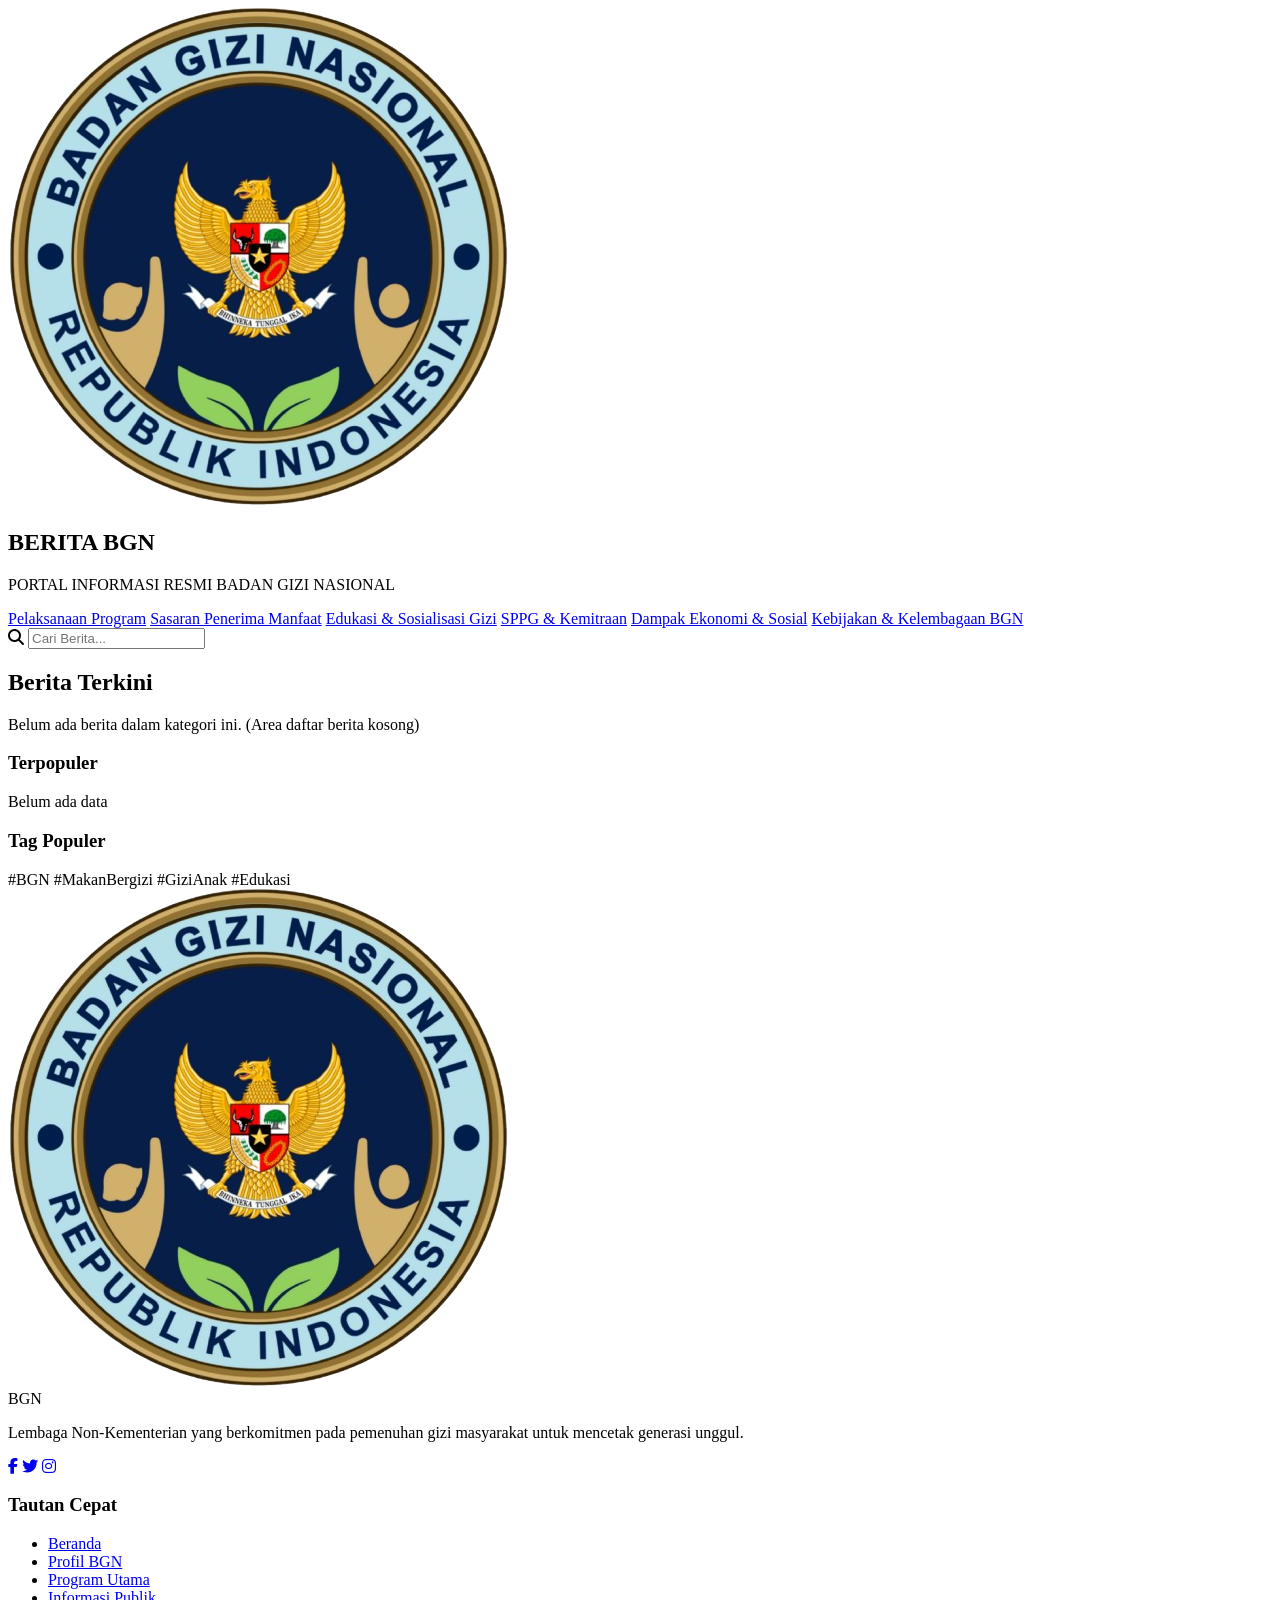
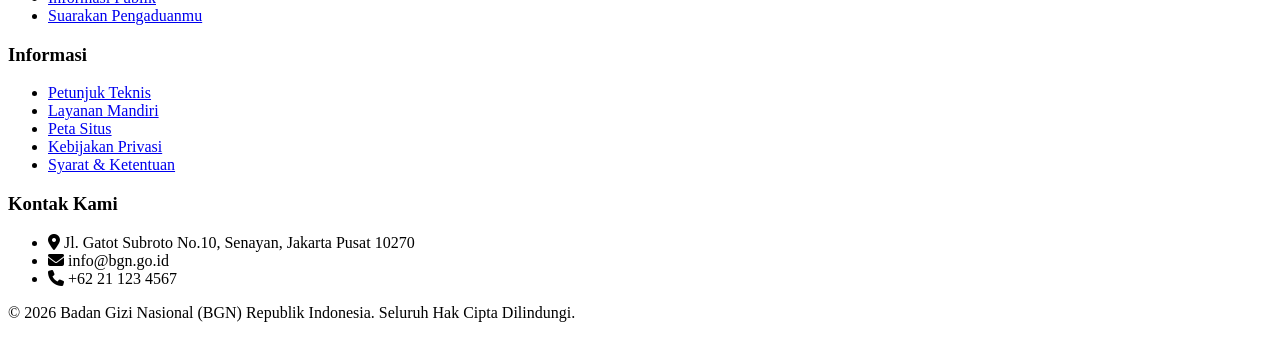
==== makan-bergizi-gratis.html @ b0ad6672 "Add files via upload" ====
<!DOCTYPE html>
<html lang="id">
<head>
    <meta charset="UTF-8" />
    <meta name="viewport" content="width=device-width, initial-scale=1.0" />
    <title>Badan Gizi Nasional - Portal Berita & Program</title>
    <link rel="stylesheet" href="https://cdnjs.cloudflare.com/ajax/libs/font-awesome/6.4.0/css/all.min.css" />
    <link rel="stylesheet" href="css/style-detail.css" />
</head>
<body>
    <section class="bgn-hero-banner">
        <div class="container hero-banner-content">
            <div class="hero-logo-side">
                <div class="hero-logo-box">
                    <img src="assets/logo bgn.png" alt="Logo BGN" />
                </div>
            </div>
            <div class="hero-text-side">
                <h1>BERITA BGN</h1>
                <p>PORTAL INFORMASI RESMI BADAN GIZI NASIONAL</p>
            </div>
        </div>
    </section>

    <nav class="news-sub-nav">
        <div class="container nav-links-wrapper">
            <a href="#" class="active">Pelaksanaan Program</a>
            <a href="#">Sasaran Penerima Manfaat</a>
            <a href="#">Edukasi & Sosialisasi Gizi</a>
            <a href="#">SPPG & Kemitraan</a>
            <a href="#">Dampak Ekonomi & Sosial</a>
            <a href="#">Kebijakan & Kelembagaan BGN</a>
            <div class="search-box">
                <i class="fas fa-search"></i>
                <input type="text" placeholder="Cari Berita..." />
            </div>
        </div>
    </nav>

    <main class="main-news-section container">
        <section class="news-content-area">
            <h2 class="section-title">Berita Terkini</h2>
            <div class="empty-news-box">
                <p class="placeholder-text">Belum ada berita dalam kategori ini. (Area daftar berita kosong)</p>
            </div>
        </section>
        <aside class="news-sidebar">
            <div class="sidebar-widget">
                <h3>Terpopuler</h3>
                <div class="empty-widget-box">
                    <p class="placeholder-text">Belum ada data</p>
                </div>
            </div>
            <div class="sidebar-widget">
                <h3>Tag Populer</h3>
                <div class="tag-cloud">
                    <span class="tag">#BGN</span>
                    <span class="tag">#MakanBergizi</span>
                    <span class="tag">#GiziAnak</span>
                    <span class="tag">#Edukasi</span>
                </div>
            </div>
        </aside>
    </main>

    <footer class="footer-section">
        <div class="footer-container">
            <div class="footer-col footer-about">
                <div class="footer-logo">
                    <div class="footer-logo-box">
                        <img src="assets/logo bgn.png" alt="Logo BGN" />
                    </div>
                    <span>BGN</span>
                </div>
                <p>Lembaga Non-Kementerian yang berkomitmen pada pemenuhan gizi masyarakat untuk mencetak generasi unggul.</p>
                <div class="footer-socials">
                    <a href="#"><i class="fa-brands fa-facebook-f"></i></a>
                    <a href="#"><i class="fa-brands fa-twitter"></i></a>
                    <a href="#"><i class="fa-brands fa-instagram"></i></a>
                </div>
            </div>
            <div class="footer-col">
                <h3>Tautan Cepat</h3>
                <ul>
                    <li><a href="#">Beranda</a></li>
                    <li><a href="#">Profil BGN</a></li>
                    <li><a href="#">Program Utama</a></li>
                    <li><a href="#">Informasi Publik</a></li>
                    <li><a href="#">Suarakan Pengaduanmu</a></li>
                </ul>
            </div>
            <div class="footer-col">
                <h3>Informasi</h3>
                <ul>
                    <li><a href="#">Petunjuk Teknis</a></li>
                    <li><a href="#">Layanan Mandiri</a></li>
                    <li><a href="#">Peta Situs</a></li>
                    <li><a href="#">Kebijakan Privasi</a></li>
                    <li><a href="#">Syarat & Ketentuan</a></li>
                </ul>
            </div>
            <div class="footer-col footer-contact">
                <h3>Kontak Kami</h3>
                <ul>
                    <li>
                        <i class="fa-solid fa-location-dot"></i>
                        <span>Jl. Gatot Subroto No.10, Senayan, Jakarta Pusat 10270</span>
                    </li>
                    <li>
                        <i class="fa-solid fa-envelope"></i>
                        <span>info@bgn.go.id</span>
                    </li>
                    <li>
                        <i class="fa-solid fa-phone"></i>
                        <span>+62 21 123 4567</span>
                    </li>
                </ul>
            </div>
        </div>
        <div class="footer-bottom">
            <div class="footer-bottom-container">
                <p>&copy; 2026 Badan Gizi Nasional (BGN) Republik Indonesia. Seluruh Hak Cipta Dilindungi.</p>
                <div class="mini-badge"></div>
                <div class="mini-badge"></div>
            </div>
        </div>
    </footer>
</body>
</html>
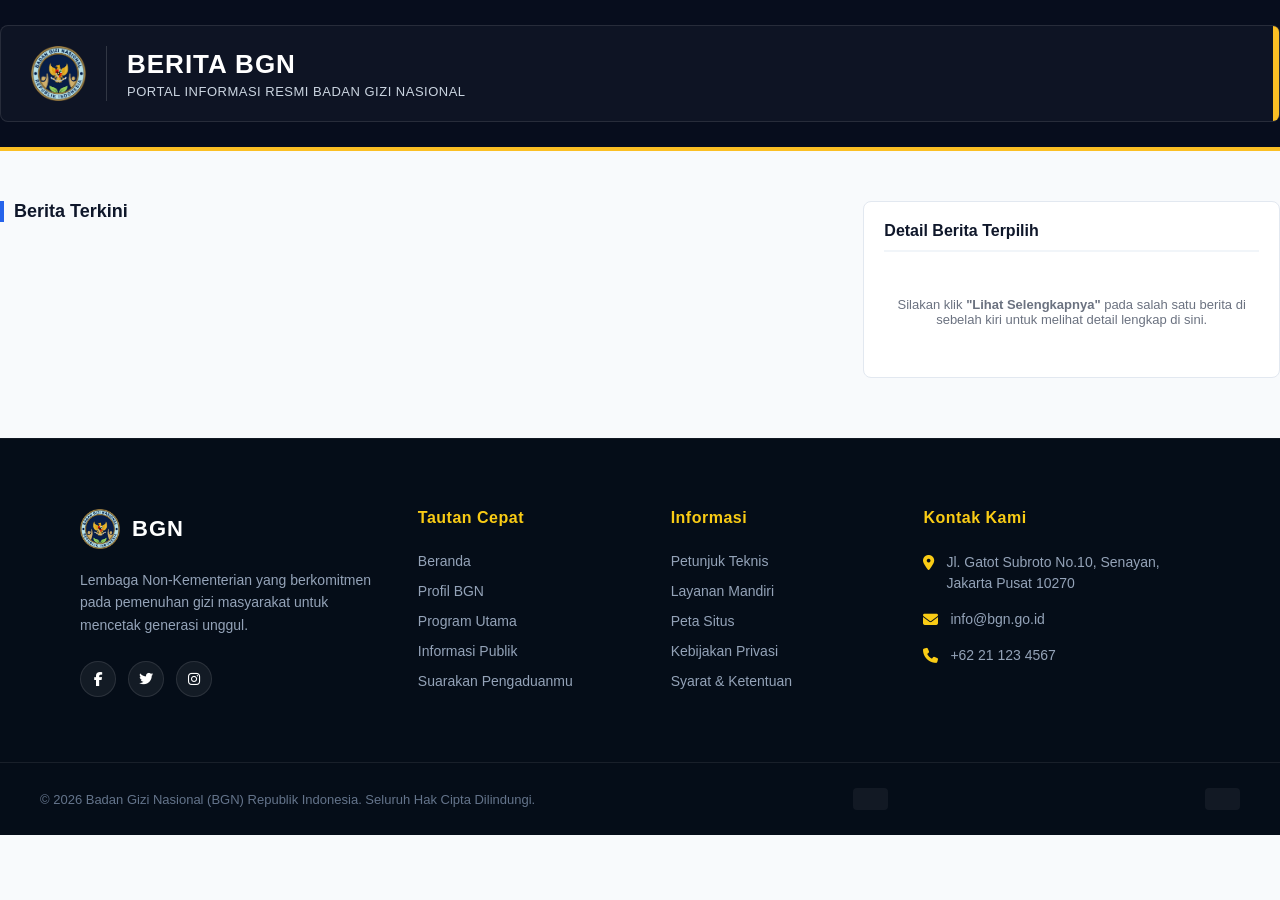
==== commit 296beee3: "Update makan-bergizi-gratis.html" ====
--- a/makan-bergizi-gratis.html
+++ b/makan-bergizi-gratis.html
@@ -22,47 +22,31 @@
         </div>
     </section>
 
-    <nav class="news-sub-nav">
-        <div class="container nav-links-wrapper">
-            <a href="#" class="active">Pelaksanaan Program</a>
-            <a href="#">Sasaran Penerima Manfaat</a>
-            <a href="#">Edukasi & Sosialisasi Gizi</a>
-            <a href="#">SPPG & Kemitraan</a>
-            <a href="#">Dampak Ekonomi & Sosial</a>
-            <a href="#">Kebijakan & Kelembagaan BGN</a>
-            <div class="search-box">
-                <i class="fas fa-search"></i>
-                <input type="text" placeholder="Cari Berita..." />
+   <main class="main-news-section container" style="display: flex; gap: 30px; align-items: flex-start; padding-top: 20px;">
+    
+    <!-- Bagian Kiri: List Berita -->
+    <section class="news-content-area" style="flex: 2;">
+        <h2 class="section-title">Berita Terkini</h2>
+        <div id="container-berita"></div> 
+    </section>
+
+    <!-- Bagian Kanan: Detail Berita (Pengganti Terpopuler) -->
+    <aside class="sidebar-kanan" style="flex: 1; position: sticky; top: 20px;">
+        <div class="detail-preview-card" style="background: #fff; border: 1px solid #e2e8f0; border-radius: 8px; padding: 20px;">
+            <h3 style="font-size: 16px; font-weight: 700; color: #0f172a; margin-bottom: 15px; border-bottom: 2px solid #f1f5f9; padding-bottom: 10px;">
+                Detail Berita Terpilih
+            </h3>
+            
+            <!-- Tempat di mana detail berita akan muncul -->
+            <div id="sidebar-detail-content">
+                <p style="font-size: 13px; color: #6b7280; text-align: center; padding: 30px 0;">
+                    Silakan klik <strong>"Lihat Selengkapnya"</strong> pada salah satu berita di sebelah kiri untuk melihat detail lengkap di sini.
+                </p>
             </div>
         </div>
-    </nav>
+    </aside>
 
-    <main class="main-news-section container">
-        <section class="news-content-area">
-            <h2 class="section-title">Berita Terkini</h2>
-            <div class="empty-news-box">
-                <p class="placeholder-text">Belum ada berita dalam kategori ini. (Area daftar berita kosong)</p>
-            </div>
-        </section>
-        <aside class="news-sidebar">
-            <div class="sidebar-widget">
-                <h3>Terpopuler</h3>
-                <div class="empty-widget-box">
-                    <p class="placeholder-text">Belum ada data</p>
-                </div>
-            </div>
-            <div class="sidebar-widget">
-                <h3>Tag Populer</h3>
-                <div class="tag-cloud">
-                    <span class="tag">#BGN</span>
-                    <span class="tag">#MakanBergizi</span>
-                    <span class="tag">#GiziAnak</span>
-                    <span class="tag">#Edukasi</span>
-                </div>
-            </div>
-        </aside>
-    </main>
-
+</main>
     <footer class="footer-section">
         <div class="footer-container">
             <div class="footer-col footer-about">
@@ -125,5 +109,6 @@
             </div>
         </div>
     </footer>
+    <script src="js/main.js"></script>
 </body>
-</html>+</html>
--- a/css/style-detail.css
+++ b/css/style-detail.css
@@ -0,0 +1,463 @@
+* {
+    margin: 0;
+    padding: 0;
+    box-sizing: border-box;
+    font-family: 'Segoe UI', Tahoma, Geneva, Verdana, sans-serif;
+}
+
+body {
+    background-color: #f8fafc;
+    color: #1e293b;
+}
+
+.bgn-hero-banner {
+    background-color: #070d1d;
+    padding: 25px 0;
+    position: relative;
+    overflow: hidden;
+    border-bottom: 4px solid #fbbf24;
+}
+
+.hero-banner-content {
+    display: flex;
+    align-items: center;
+    gap: 20px;
+    background: rgba(255, 255, 255, 0.03);
+    border: 1px solid rgba(255, 255, 255, 0.1);
+    border-radius: 8px;
+    padding: 20px 30px;
+    position: relative;
+}
+
+.hero-banner-content::after {
+    content: '';
+    position: absolute;
+    right: 0;
+    top: 0;
+    bottom: 0;
+    width: 6px;
+    background-color: #fbbf24;
+    border-top-right-radius: 8px;
+    border-bottom-right-radius: 8px;
+}
+
+.hero-logo-side {
+    display: flex;
+    align-items: center;
+    border-right: 1px solid rgba(255, 255, 255, 0.15);
+    padding-right: 20px;
+}
+
+.hero-logo-box {
+    width: 55px;
+    height: 55px;
+    background: transparent;
+    display: flex;
+    align-items: center;
+    justify-content: center;
+}
+
+.hero-logo-box img {
+    width: 100%;
+    height: 100%;
+    object-fit: contain;
+}
+
+.hero-text-side h1 {
+    font-size: 26px;
+    font-weight: 800;
+    color: #ffffff;
+    letter-spacing: 1px;
+    margin-bottom: 4px;
+}
+
+.hero-text-side p {
+    font-size: 13px;
+    font-weight: 500;
+    color: #cbd5e1;
+    letter-spacing: 0.5px;
+}
+
+.main-header {
+    background-color: #070d1d;
+    color: #ffffff;
+    padding: 15px 0;
+}
+
+.header-container {
+    display: flex;
+    justify-content: space-between;
+    align-items: center;
+}
+
+.footer-logo {
+    display: flex;
+    align-items: center;
+    gap: 12px;
+}
+
+.footer-logo-box {
+    width: 40px;
+    height: 40px;
+    background-color: transparent;
+    display: flex;
+    align-items: center;
+    justify-content: center;
+}
+
+.footer-logo-box img {
+    width: 100%;
+    height: 100%;
+    object-fit: contain;
+}
+
+.footer-logo span {
+    font-weight: 700;
+    font-size: 16px;
+    letter-spacing: 0.5px;
+    color: #ffffff;
+}
+
+.main-menu {
+    list-style: none;
+    display: flex;
+    gap: 24px;
+}
+
+.main-menu a {
+    text-decoration: none;
+    color: #cbd5e1;
+    font-size: 14px;
+    font-weight: 500;
+    transition: color 0.2s;
+}
+
+.main-menu a:hover, .main-menu a.active {
+    color: #fbbf24;
+}
+
+.news-sub-nav {
+    background-color: #ffffff;
+    border-bottom: 1px solid #e2e8f0;
+    padding: 12px 0;
+    box-shadow: 0 2px 4px rgba(0,0,0,0.02);
+}
+
+.nav-links-wrapper {
+    display: flex;
+    align-items: center;
+    gap: 15px;
+    overflow-x: auto;
+    white-space: nowrap;
+}
+
+.nav-links-wrapper a {
+    text-decoration: none;
+    color: #475569;
+    font-size: 13px;
+    font-weight: 600;
+    padding: 8px 14px;
+    border-radius: 6px;
+    transition: all 0.2s ease;
+}
+
+.nav-links-wrapper a:hover, 
+.nav-links-wrapper a.active {
+    color: #0f172a;
+    background-color: #f1f5f9;
+}
+
+.search-box {
+    margin-left: auto;
+    display: flex;
+    align-items: center;
+    background: #f8fafc;
+    border: 1px solid #cbd5e1;
+    border-radius: 6px;
+    padding: 6px 12px;
+    gap: 8px;
+}
+
+.search-box i {
+    color: #64748b;
+    font-size: 13px;
+}
+
+.search-box input {
+    border: none;
+    background: transparent;
+    outline: none;
+    font-size: 13px;
+    color: #334155;
+}
+
+.main-news-section {
+    display: grid;
+    grid-template-columns: 2fr 1fr;
+    gap: 30px;
+    margin-top: 30px;
+    margin-bottom: 60px;
+}
+
+.section-title {
+    font-size: 18px;
+    font-weight: 700;
+    color: #0f172a;
+    margin-bottom: 20px;
+    border-left: 4px solid #2563eb;
+    padding-left: 10px;
+}
+
+.empty-news-box, .empty-widget-box {
+    background: #ffffff;
+    border: 2px dashed #cbd5e1;
+    border-radius: 8px;
+    padding: 50px 20px;
+    text-align: center;
+    color: #64748b;
+    font-style: italic;
+    font-size: 14px;
+}
+
+.news-sidebar {
+    display: flex;
+    flex-direction: column;
+    gap: 20px;
+}
+
+.sidebar-widget {
+    background: #ffffff;
+    border: 1px solid #e2e8f0;
+    border-radius: 8px;
+    padding: 20px;
+}
+
+.sidebar-widget h3 {
+    font-size: 15px;
+    font-weight: 700;
+    color: #0f172a;
+    margin-bottom: 15px;
+    border-bottom: 2px solid #f1f5f9;
+    padding-bottom: 8px;
+}
+
+.tag-cloud {
+    display: flex;
+    flex-wrap: wrap;
+    gap: 8px;
+}
+
+.tag {
+    background: #f1f5f9;
+    color: #334155;
+    font-size: 12px;
+    padding: 6px 12px;
+    border-radius: 4px;
+    font-weight: 500;
+}
+
+.footer-section {
+    background-color: #050d18;
+    color: #ffffff;
+    padding-top: 70px;
+    border-top: 1px solid rgba(255, 255, 255, 0.05);
+}
+
+.footer-container {
+    max-width: 1200px;
+    width: 100%;
+    margin: 0 auto;
+    padding: 0 40px 60px 40px;
+    display: grid;
+    grid-template-columns: 1.4fr 1fr 1fr 1.3fr;
+    gap: 40px;
+}
+
+.footer-col h3 {
+    font-size: 16px;
+    font-weight: 700;
+    color: #facc15; 
+    margin-bottom: 25px;
+    letter-spacing: 0.5px;
+}
+
+.footer-logo {
+    display: flex;
+    align-items: center;
+    gap: 12px;
+    margin-bottom: 20px;
+}
+
+.footer-logo-box {
+    width: 40px;
+    height: 40px;
+    background-color: transparent;
+    display: flex;
+    align-items: center;
+    justify-content: center;
+}
+
+.footer-logo-box img {
+    width: 100%;
+    height: 100%;
+    object-fit: contain;
+}
+
+.footer-logo span {
+    font-size: 22px;
+    font-weight: 800;
+    letter-spacing: 1px;
+    color: #ffffff;
+}
+
+.footer-about p {
+    font-size: 14px;
+    color: #94a3b8;
+    line-height: 1.6;
+    margin-bottom: 25px;
+}
+
+.footer-socials {
+    display: flex;
+    gap: 12px;
+}
+
+.footer-socials a {
+    width: 36px;
+    height: 36px;
+    background-color: rgba(255, 255, 255, 0.06);
+    border: 1px solid rgba(255, 255, 255, 0.1);
+    color: #ffffff;
+    border-radius: 50%;
+    display: flex;
+    justify-content: center;
+    align-items: center;
+    font-size: 14px;
+    text-decoration: none;
+    transition: all 0.2s ease;
+}
+
+.footer-socials a:hover {
+    background-color: #facc15;
+    color: #0b192c;
+    border-color: #facc15;
+    transform: translateY(-2px);
+}
+
+.footer-col ul {
+    list-style: none;
+    padding: 0;
+    margin: 0;
+}
+
+.footer-col ul li {
+    margin-bottom: 12px;
+}
+
+.footer-col ul li a {
+    font-size: 14px;
+    color: #94a3b8;
+    text-decoration: none;
+    transition: color 0.2s ease;
+}
+
+.footer-col ul li a:hover {
+    color: #facc15;
+}
+
+.footer-contact ul li {
+    display: flex;
+    align-items: flex-start;
+    gap: 12px;
+    font-size: 14px;
+    color: #94a3b8;
+    line-height: 1.5;
+    margin-bottom: 15px;
+}
+
+.footer-contact ul li i {
+    color: #facc15;
+    font-size: 15px;
+    margin-top: 3px;
+    flex-shrink: 0;
+}
+
+.footer-bottom {
+    border-top: 1px solid rgba(255, 255, 255, 0.08);
+    padding: 25px 40px;
+}
+
+.footer-bottom-container {
+    max-width: 1200px;
+    margin: 0 auto;
+    display: flex;
+    justify-content: space-between;
+    align-items: center;
+    font-size: 13px;
+    color: #64748b;
+}
+
+.footer-bottom-badges {
+    display: flex;
+    gap: 10px;
+}
+
+.mini-badge {
+    width: 35px;
+    height: 22px;
+    background-color: rgba(255, 255, 255, 0.05);
+    border-radius: 4px;
+}
+
+@media screen and (max-width: 992px) {
+    .footer-container {
+        grid-template-columns: repeat(2, 1fr);
+        gap: 35px;
+        padding: 0 30px 40px 30px;
+    }
+}
+
+@media screen and (max-width: 576px) {
+    .footer-container {
+        grid-template-columns: 1fr;
+        gap: 30px;
+        padding: 0 20px 30px 20px;
+    }
+    .footer-bottom-container {
+        flex-direction: column;
+        gap: 15px;
+        text-align: center;
+    }
+}
+/* Styling untuk wadah kartu berita dari API */
+#container-berita article {
+    background: #ffffff;
+    padding: 20px;
+    margin-bottom: 20px;
+    border-radius: 8px;
+    border: 1px solid #e2e8f0;
+    box-shadow: 0 2px 4px rgba(0, 0, 0, 0.02);
+    transition: transform 0.2s ease, box-shadow 0.2s ease;
+}
+
+/* Efek sedikit terangkat saat kursor mendekati berita */
+#container-berita article:hover {
+    transform: translateY(-2px);
+    box-shadow: 0 4px 12px rgba(0, 0, 0, 0.05);
+}
+
+/* Judul Berita */
+#container-berita article h3 {
+    font-size: 16px;
+    font-weight: 700;
+    color: #0f172a;
+    margin-bottom: 8px;
+    line-height: 1.4;
+}
+
+/* Paragraf / Isi Berita */
+#container-berita article p {
+    font-size: 14px;
+    color: #475569;
+    line-height: 1.6;
+}
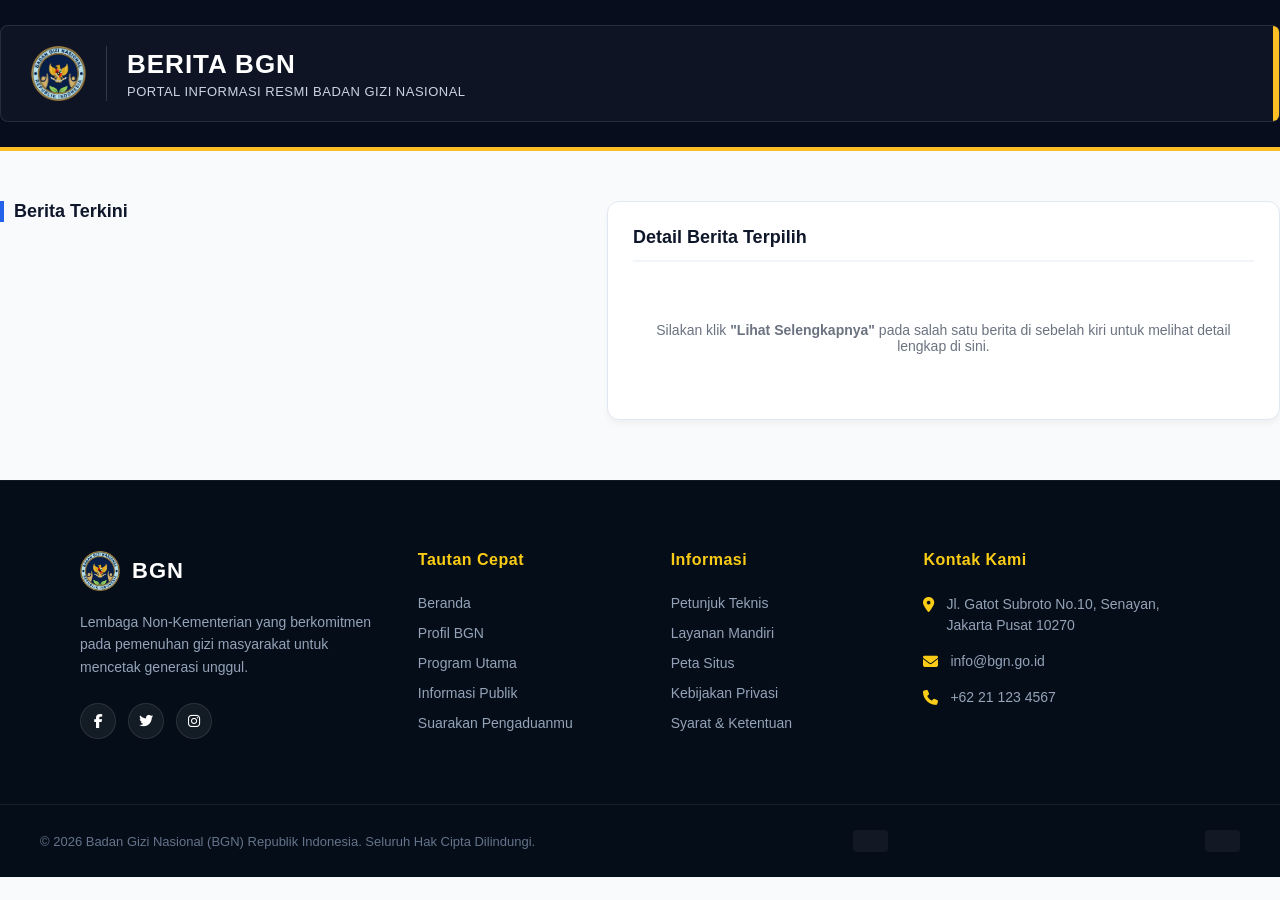
==== commit 72dd152c: "Update makan-bergizi-gratis.html" ====
--- a/makan-bergizi-gratis.html
+++ b/makan-bergizi-gratis.html
@@ -24,28 +24,31 @@
 
    <main class="main-news-section container" style="display: flex; gap: 30px; align-items: flex-start; padding-top: 20px;">
     
-    <!-- Bagian Kiri: List Berita -->
-    <section class="news-content-area" style="flex: 2;">
-        <h2 class="section-title">Berita Terkini</h2>
-        <div id="container-berita"></div> 
-    </section>
-
+  <!-- Bagian Kiri: List Berita -->
+    <!-- Bagian Kiri: List Berita (Diberi Scroll Internal & Batas Tinggi) -->
+  <section class="news-content-area" style="flex: 1.2; min-width: 0;">
+      <h2 class="section-title" style="margin-bottom: 15px;">Berita Terkini</h2>
+      
+      <!-- Bungkus container berita dengan tinggi tetap & fungsi scroll -->
+      <div style="max-height: 750px; overflow-y: auto; padding-right: 10px; scrollbar-width: thin;">
+          <div id="container-berita"></div> 
+      </div>
+  </section>
     <!-- Bagian Kanan: Detail Berita (Pengganti Terpopuler) -->
-    <aside class="sidebar-kanan" style="flex: 1; position: sticky; top: 20px;">
-        <div class="detail-preview-card" style="background: #fff; border: 1px solid #e2e8f0; border-radius: 8px; padding: 20px;">
-            <h3 style="font-size: 16px; font-weight: 700; color: #0f172a; margin-bottom: 15px; border-bottom: 2px solid #f1f5f9; padding-bottom: 10px;">
+    <aside class="sidebar-kanan" style="flex: 1.4; position: sticky; top: 20px; min-width: 0;">
+        <div class="detail-preview-card" style="background: #fff; border: 1px solid #e2e8f0; border-radius: 12px; padding: 25px; box-shadow: 0 4px 6px -1px rgb(0 0 0 / 0.05);">
+            <h3 style="font-size: 18px; font-weight: 700; color: #0f172a; margin-bottom: 20px; border-bottom: 2px solid #f1f5f9; padding-bottom: 12px;">
                 Detail Berita Terpilih
             </h3>
             
             <!-- Tempat di mana detail berita akan muncul -->
             <div id="sidebar-detail-content">
-                <p style="font-size: 13px; color: #6b7280; text-align: center; padding: 30px 0;">
+                <p style="font-size: 14px; color: #6b7280; text-align: center; padding: 40px 0;">
                     Silakan klik <strong>"Lihat Selengkapnya"</strong> pada salah satu berita di sebelah kiri untuk melihat detail lengkap di sini.
                 </p>
             </div>
         </div>
     </aside>
-
 </main>
     <footer class="footer-section">
         <div class="footer-container">
